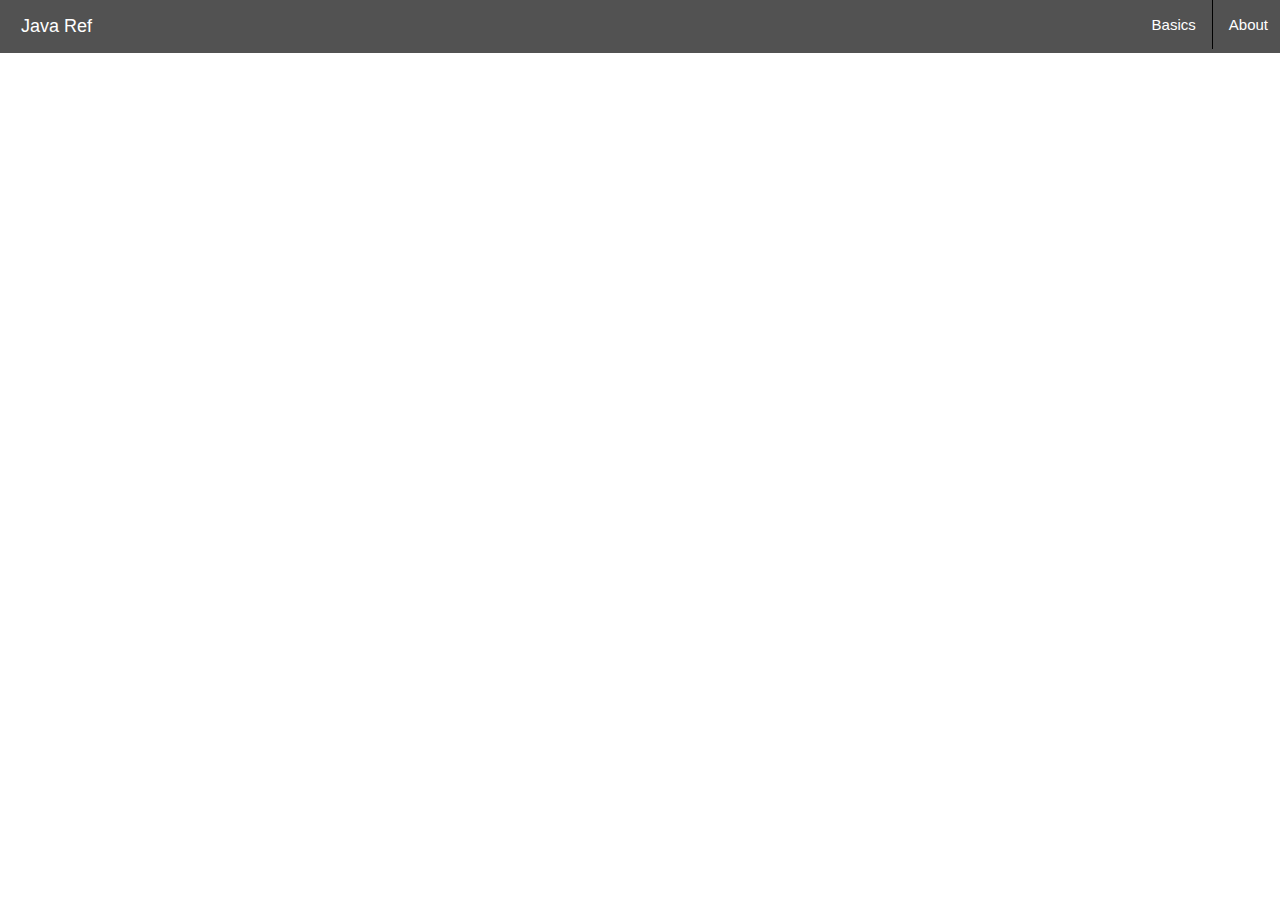
==== index.html @ dcffc28e "initial" ====
<!DOCTYPE html>
<html>
<head>
	<meta charset="utf-8">
	<title>Java Reference</title>
	<meta name="viewport" content="width=device-width, initial-scale=1">
	<link rel="stylesheet" type="text/css" media="screen" href="css/navbar.css">
	<link rel="stylesheet" type="text/css" media="screen" href="css/style.css">
</head>
<body>
	<div class="navbar">
		<a class="brand" href="#">Java Ref</a>
        <a href="/about.html">About</a>
		<div class="dropdown">
			<button class="dropbtn">Basics</button>
			<div class="dropdown-content">
				<a href="basics/keywords.html">Keywords</a>
				<a href="basics/controlflow.html">Void2</a>
			</div>
		</div>
	</div>
</body>
</html>
---- css/navbar.css ----
body {
    margin: 0px;
}
  
.brand {
    font-size: 18px;
    float: left;
    background-color: inherit;
    text-align: center;
    padding: 16px 16px;
    text-decoration: none;
    color: white;
}

.navbar {
    height: 53px;
    width: 100%;
    background-color: rgb(82, 82, 82);
    margin: 0px;
    padding-left: 5px;
    padding-right: 5px;
}


.navbar a:not(.brand), .navbar .dropbtn {
    height: calc(100% - 32px);
    font-size: 15px;
    float: right;
    background-color: inherit;
    text-align: center;
    padding: 16px 16px;
    text-decoration: none;
    color: white;
}
.navbar a:hover, .navbar .dropbtn:hover {
    background-color: rgb(50, 50, 50);
}
.navbar > * {
    border: none;
    border-right: 1px solid black;
}

.navbar :first-child {
    border: none;
}

.dropdown{
    float: right;
    background-color: inherit;
    overflow: hidden;
}

.dropdown .dropbtn{
    background-color: inherit;
    padding: 16px 16px;
    margin: 0;
    font-family: inherit;
    border: none;
    outline: none;
    float:none;
}

.dropdown-content {
    display: none;
    position: absolute;
    z-index: 1;
    background-color: inherit;
    /*min-width: 160px;*/
}

.dropdown-content a {
    float: none !important	;
    padding: 16px 16px;
    text-decoration: none;
    display: block;
    text-align: left;
  }

.dropdown:hover .dropdown-content {
    display: block;
}
---- css/style.css ----
:root{
    --gray: rgb(82, 82, 82);
    --blue: #008bcc;
}

* {
    font: 400 13.3333px Arial;
}

i {
    font-style: italic !important;
}

h1 {
    text-align: center;
    font-size: 25px
}

h2 {
    text-align: left;
    font-size: 20px;
    margin: 10px;
    color: var(--blue);
}

.content {
    padding: 30px 10%;
}

pre.code{
    display: block;
    font-family: "Lucida Console", Monaco, monospace !important;
    text-align: left;
    font-size: 14px;
    border: 2px var(--gray) solid;
    border-radius: 5px;
    padding: 10px;
    margin: 0px;
    margin-left: 7%;
    margin-top: 1em;
    background-color: rgb(255, 255, 204);
}

p {
    font-size: 15px;
    width: 75%;
    text-align: center;
    margin-left: auto;
    margin-right: auto;
}

.left {
    text-align: left;
    width: 100%;
}

p.subtext {
    margin-left: 8%;
    margin-top: 4px;
    font-style: italic;
    font-size: 14px;
    text-align: left;
}

span.kw {
    font-style: italic;
    font-size: inherit;
    color: #cf7900;
}

pre.code span.kw {
    color: #ff7300;
}

span.kw.blue{
    color: var(--blue);
}

pre.code span.kw.blue{
    color: #038cfc;
}

span.kw.red{
    color: #cf0000;
}

pre.code span.kw.red{
    color: #ff0000;
}

span.kw.purple{
    color: #c800cf;
}

pre.code span.kw.purple{
    color: #f700ff;
}
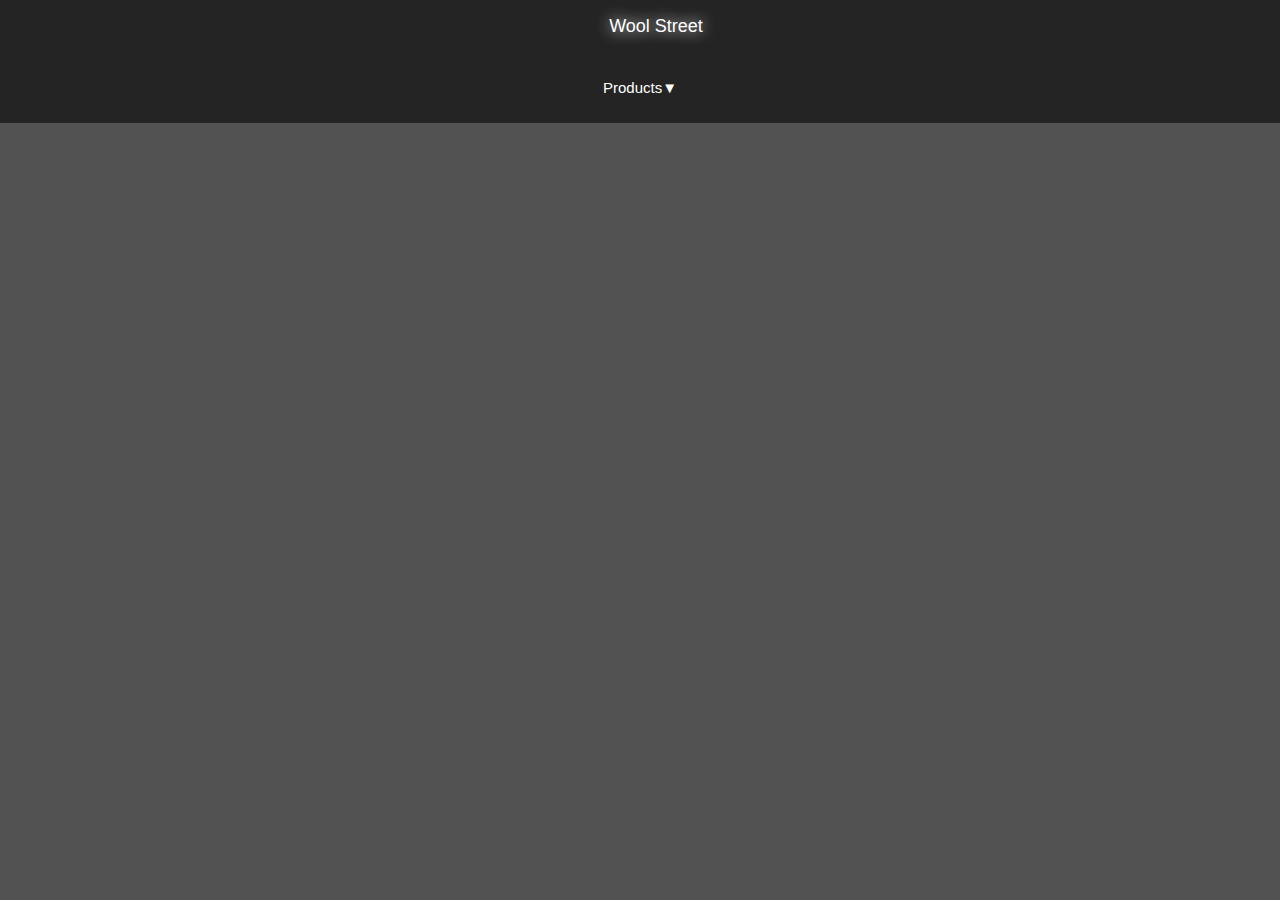
==== commit 5019be9b: "modified inde.html Added new navbar" ====
--- a/index.html
+++ b/index.html
@@ -2,20 +2,25 @@
 <html>
 <head>
 	<meta charset="utf-8">
-	<title>Java Reference</title>
+	<title>Wool Street</title>
 	<meta name="viewport" content="width=device-width, initial-scale=1">
 	<link rel="stylesheet" type="text/css" media="screen" href="css/navbar.css">
 	<link rel="stylesheet" type="text/css" media="screen" href="css/style.css">
 </head>
 <body>
 	<div class="navbar">
-		<a class="brand" href="#">Java Ref</a>
-        <a href="/about.html">About</a>
-		<div class="dropdown">
-			<button class="dropbtn">Basics</button>
-			<div class="dropdown-content">
-				<a href="basics/keywords.html">Keywords</a>
-				<a href="basics/controlflow.html">Void2</a>
+		<a class="brand" href="#">Wool Street</a>
+		<div class="navdropdown">
+			<div class="backgroundcontainer">
+				<div class="navcontainer">
+					<div class="dropdown">
+						<button class="dropbtn">Products&#9660;</button>
+						<div class="dropdown-content">
+							<a href="basics/keywords.html">Keywords</a>
+							<a href="basics/controlflow.html">Void2</a>
+						</div>
+					</div>
+				</div>
 			</div>
 		</div>
 	</div>
--- a/css/navbar.css
+++ b/css/navbar.css
@@ -2,44 +2,75 @@
 
 body {
     margin: 0px;
+    background-color: rgb(82, 82, 82);
 }
   
 .brand {
     font-size: 18px;
-    float: left;
+    display: inline-block;
+    width: 100%;
     background-color: inherit;
     text-align: center;
     padding: 16px 16px;
     text-decoration: none;
     color: white;
+    background-color: rgb(36, 36, 36);
+    text-shadow: 0 0 0;
+    transition: text-shadow 200ms;
 }
 
+.navdropdown {
+    transform: scaleY(0);    
+    transform-origin: top;
+    transition: transform 0.5s;
+    height: 70px;
+    
+}
+
+.navbar:hover .navdropdown{
+    transform: scaleY(1);
+}
+.backgroundcontainer {
+    background-color: rgb(36, 36, 36);
+    width: 100%;
+    height: 100%;
+}
+
+.navcontainer {
+    width: fit-content;
+    height: 100%;
+    margin: 0 auto;
+    padding-top: 10px;
+    text-align: center;
+}
+
+
 .navbar {
-    height: 53px;
+    height: fit-content;
     width: 100%;
-    background-color: rgb(82, 82, 82);
+    
     margin: 0px;
-    padding-left: 5px;
-    padding-right: 5px;
+    padding: 0;
+    text-align:  center;
 }
 
 
 .navbar a:not(.brand), .navbar .dropbtn {
     height: calc(100% - 32px);
     font-size: 15px;
-    float: right;
     background-color: inherit;
     text-align: center;
     padding: 16px 16px;
     text-decoration: none;
     color: white;
+    display: inline-block;
+    transition: text-shadow 200ms;
 }
 .navbar a:hover, .navbar .dropbtn:hover {
-    background-color: rgb(50, 50, 50);
+    text-shadow: 0 0 15px ;
 }
 .navbar > * {
     border: none;
-    border-right: 1px solid black;
 }
 
 .navbar :first-child {
@@ -59,15 +90,25 @@
     font-family: inherit;
     border: none;
     outline: none;
-    float:none;
+    float: none;
 }
 
 .dropdown-content {
-    display: none;
+    display: block;
+    width: min-content;
     position: absolute;
     z-index: 1;
     background-color: inherit;
     /*min-width: 160px;*/
+    transform: scaleY(0);    
+    transform-origin: top;
+    transition: transform 0.5s;
+    overflow: hidden;
+    background-color: rgb(36, 36, 36);
+}
+
+.dropdown:hover .dropdown-content {
+    transform: scaleY(1); 
 }
 
 .dropdown-content a {
@@ -78,6 +119,3 @@
     text-align: left;
   }
 
-.dropdown:hover .dropdown-content {
-    display: block;
-}
